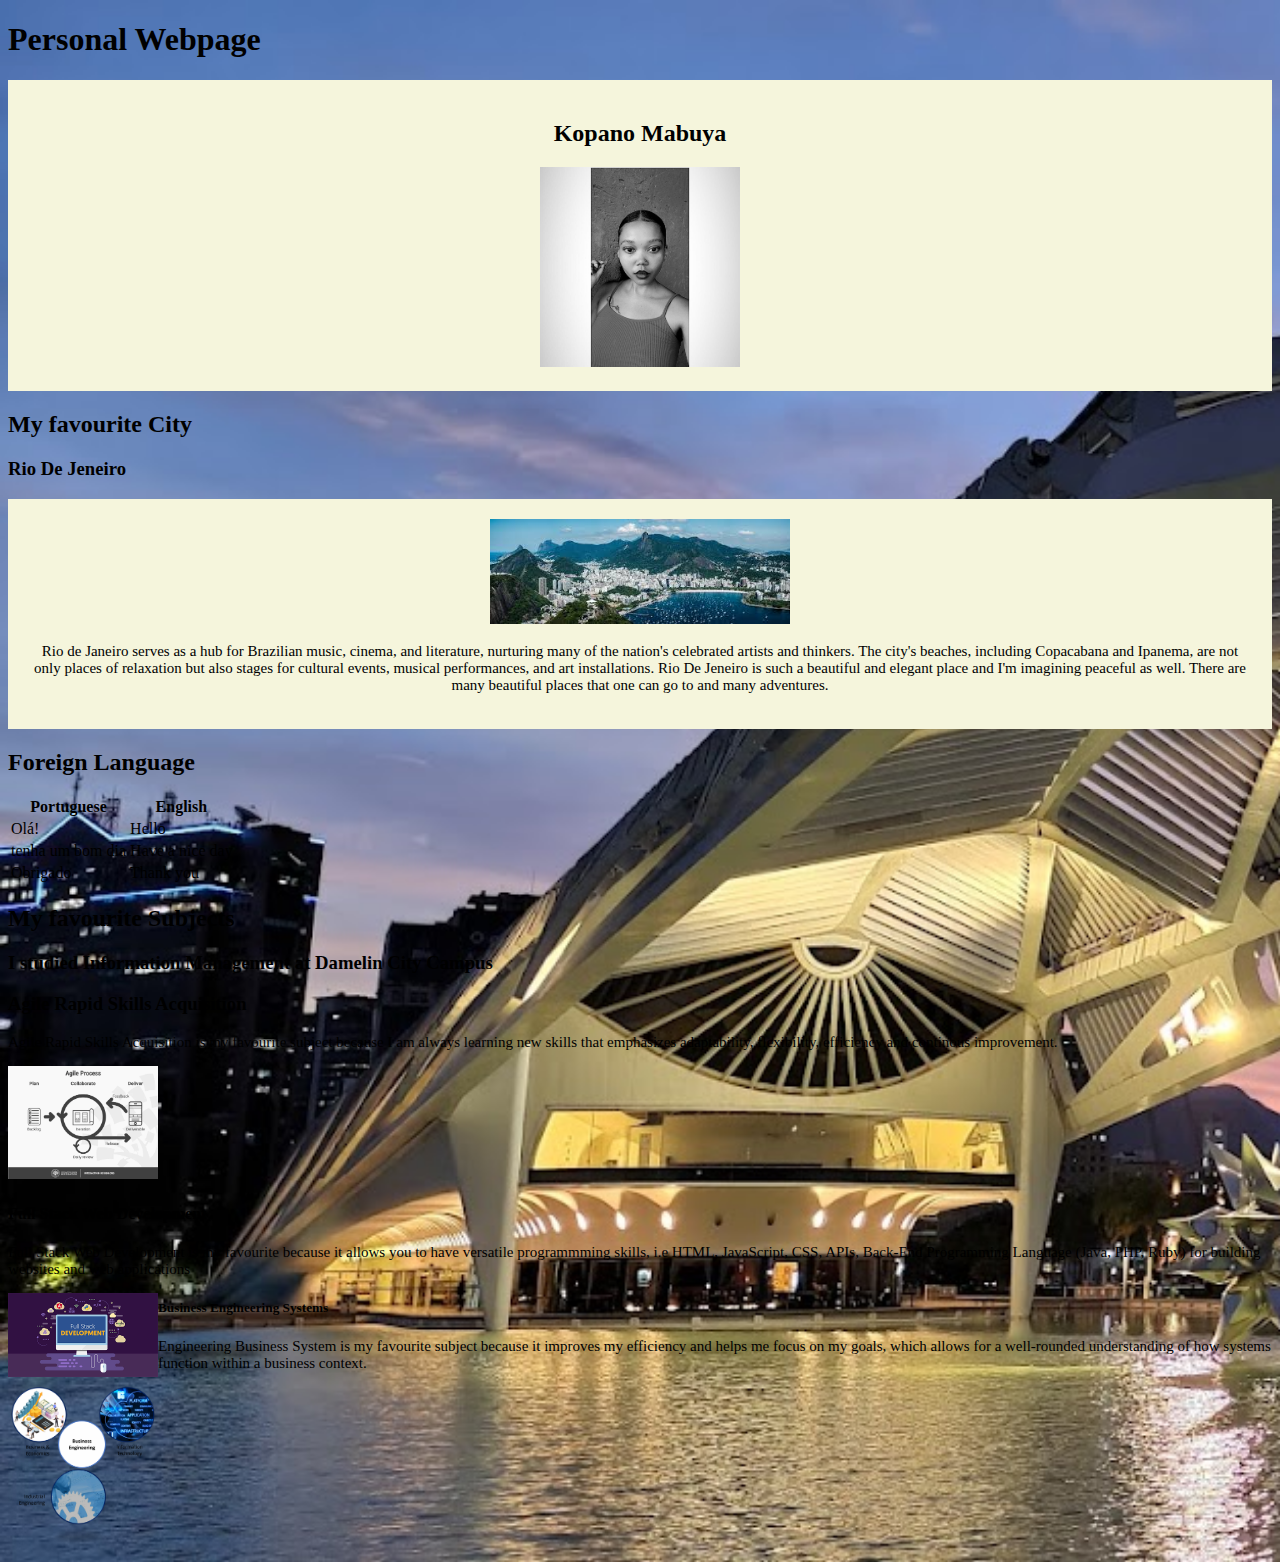
==== my-webpage-grid.html @ 9401b43c "coding" ====
<!DOCTYPE html>
<html lang="en">
<head>
    <meta charset="UTF-8">
    <meta name="viewport" content="width=device-width, initial-scale=1.0">
    <title>Personal Webpage</title>
    <link rel="stylesheet" href="simple-grid/grid/simple-grid.css">
</head>
<body>
    <header>
        <h1>Personal Webpage</h1>
        <div class="city">
            <div class="cities">
                <h2>Kopano Mabuya</h2>
                <img src="Pano.jpg" width="200" alt="Pano" class="images">
            </div>
        </div>
    </header>
   
    <h2 class="heading block">My favourite City</h2>
    <h3>Rio De Jeneiro</h3>
    <div class="city">
        <div class="cities">
            <img src="Fave City.jpg" width="300" alt="fave city">
            <p>Rio de Janeiro serves as a hub for Brazilian music, cinema, and literature, nurturing many of the nation's celebrated artists and thinkers. The city's beaches, including Copacabana and Ipanema,
                are not only places of relaxation but also stages for cultural events, musical performances, and art installations.
                 Rio De Jeneiro is such a beautiful and elegant place and I'm imagining peaceful as well.
                 There are many beautiful places that one can go to and many adventures.</p>
        </div>
    </div>

    <div class="block">
        <h2>Foreign Language</h2>
    </div>
    <table>
        <tr>
            <th>Portuguese</th>
            <th>English</th>
        </tr>
        <tr>
            <td>Olá!</td>
            <td>Hello</td>
        </tr>
        <tr>
            <td>tenha um bom dia</td>
            <td>Have a nice day</td>
        </tr>
        <tr>
            <td>Obrigado</td>
            <td>Thank you</td>
        </tr>
    </table>
    <style>
        body {
            background-image: url('Rio De Jeneiro.jpg');
            background-size: cover;
            background-position: left;
            background-repeat: no-repeat;
        }
        .cities {
            background-color: beige;
            padding: 20px;
            text-align: center;
            justify-content: center;
            
        }
        @media (max-width: 960px) {
            .mid-text {
                float: right !important;
            }
        }
        .mid-text-img {
            float: left !important;
        }
        p {
            font-size: 15px;
        }
    </style>

    <section class="objects">
        <h2 class="center block">My favourite Subjects</h2>
        <h3>I studied Information Management at Damelin City Campus</h3>
        <div class="row">
            <div class="col-4">
                <h3>Agile Rapid Skills Acquisition</h3>
                <p class="col-6-sm font-light">Agile Rapid Skills Acquisition is my favourite subject because I am always learning new skills that emphasizes
                    adaptability, flexibility, efficiency and continous improvement.</p>
                <img src="Agile.jpeg" width="150" alt="" class="col-6-sm">
            </div>
            <div class="col-4">
                <h4>Full Stack Web Development</h4>
                <p class="col-6-sm font-light mid-text">Full Stack Web Development is my favourite because it allows you to have versatile programmming skills, i.e HTML,
                    JavaScript, CSS, APIs, Back-End Programming Language (Java, PHP, Ruby) for building websites and web applications</p>
                <img src="Web Development.png" width="150" alt="" class="col-6-sm mid-text-img">
            </div>
            <div class="col-4">
                <h5>Business Engineering Systems</h5>
                <p class="col-6-sm font-light">Engineering Business System is my favourite subject because it improves my efficiency and helps me focus on my goals,
                    which allows for a well-rounded understanding of how systems function within a business context.</p>
                <img src="Business Engineering.jpg" width="150" alt="" class="col-6-sm">
            </div>
        </div>
    </section>
</body>
</html>
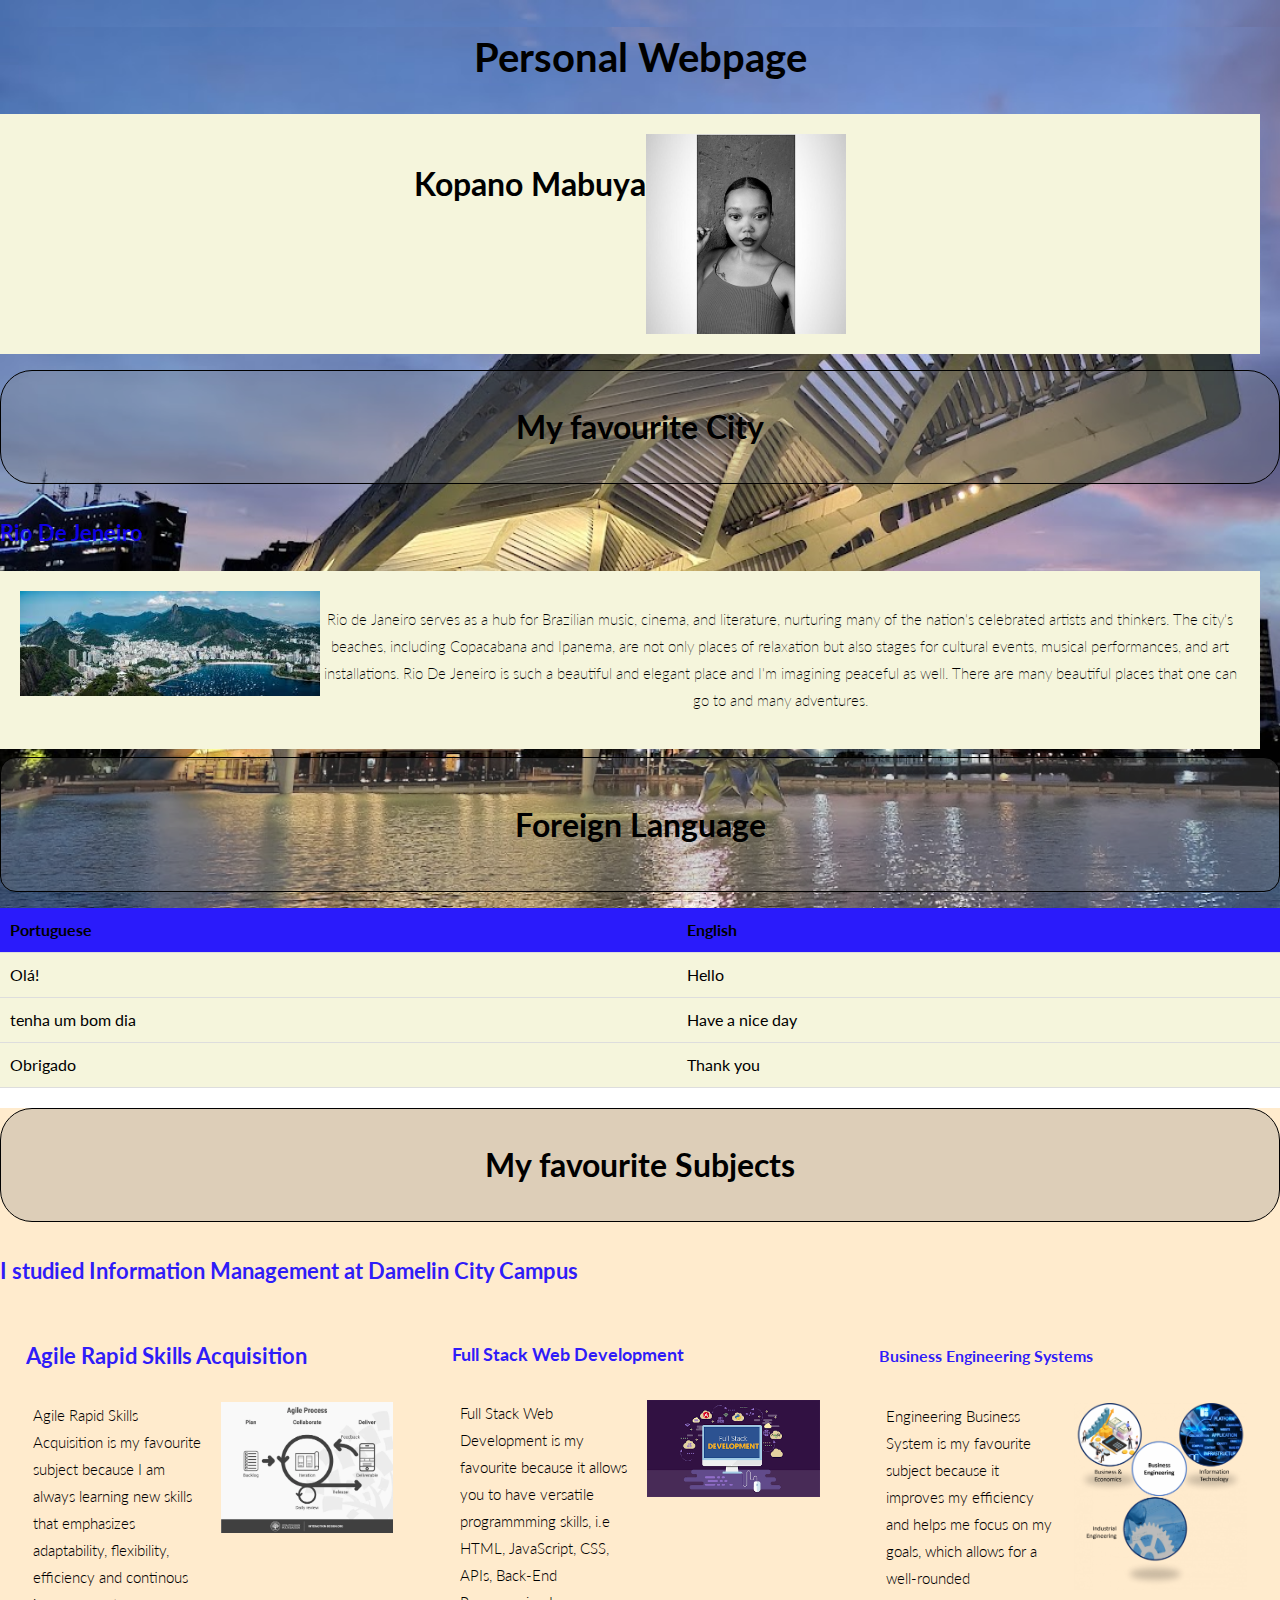
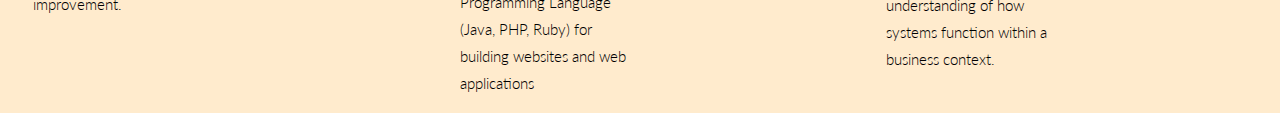
==== commit b19c9a98: "link" ====
--- a/my-webpage-grid.html
+++ b/my-webpage-grid.html
@@ -1,11 +1,13 @@
 <!DOCTYPE html>
 <html lang="en">
+
 <head>
     <meta charset="UTF-8">
     <meta name="viewport" content="width=device-width, initial-scale=1.0">
     <title>Personal Webpage</title>
-    <link rel="stylesheet" href="simple-grid/grid/simple-grid.css">
+    <link rel="stylesheet" href="simple-grid.css">
 </head>
+
 <body>
     <header>
         <h1>Personal Webpage</h1>
@@ -16,16 +18,18 @@
             </div>
         </div>
     </header>
-   
+
     <h2 class="heading block">My favourite City</h2>
     <h3>Rio De Jeneiro</h3>
     <div class="city">
         <div class="cities">
             <img src="Fave City.jpg" width="300" alt="fave city">
-            <p>Rio de Janeiro serves as a hub for Brazilian music, cinema, and literature, nurturing many of the nation's celebrated artists and thinkers. The city's beaches, including Copacabana and Ipanema,
-                are not only places of relaxation but also stages for cultural events, musical performances, and art installations.
-                 Rio De Jeneiro is such a beautiful and elegant place and I'm imagining peaceful as well.
-                 There are many beautiful places that one can go to and many adventures.</p>
+            <p>Rio de Janeiro serves as a hub for Brazilian music, cinema, and literature, nurturing many of the
+                nation's celebrated artists and thinkers. The city's beaches, including Copacabana and Ipanema,
+                are not only places of relaxation but also stages for cultural events, musical performances, and art
+                installations.
+                Rio De Jeneiro is such a beautiful and elegant place and I'm imagining peaceful as well.
+                There are many beautiful places that one can go to and many adventures.</p>
         </div>
     </div>
 
@@ -57,21 +61,25 @@
             background-position: left;
             background-repeat: no-repeat;
         }
+
         .cities {
             background-color: beige;
             padding: 20px;
             text-align: center;
             justify-content: center;
-            
+
         }
+
         @media (max-width: 960px) {
             .mid-text {
                 float: right !important;
             }
         }
+
         .mid-text-img {
             float: left !important;
         }
+
         p {
             font-size: 15px;
         }
@@ -83,23 +91,28 @@
         <div class="row">
             <div class="col-4">
                 <h3>Agile Rapid Skills Acquisition</h3>
-                <p class="col-6-sm font-light">Agile Rapid Skills Acquisition is my favourite subject because I am always learning new skills that emphasizes
+                <p class="col-6-sm font-light">Agile Rapid Skills Acquisition is my favourite subject because I am
+                    always learning new skills that emphasizes
                     adaptability, flexibility, efficiency and continous improvement.</p>
                 <img src="Agile.jpeg" width="150" alt="" class="col-6-sm">
             </div>
             <div class="col-4">
                 <h4>Full Stack Web Development</h4>
-                <p class="col-6-sm font-light mid-text">Full Stack Web Development is my favourite because it allows you to have versatile programmming skills, i.e HTML,
-                    JavaScript, CSS, APIs, Back-End Programming Language (Java, PHP, Ruby) for building websites and web applications</p>
+                <p class="col-6-sm font-light mid-text">Full Stack Web Development is my favourite because it allows you
+                    to have versatile programmming skills, i.e HTML,
+                    JavaScript, CSS, APIs, Back-End Programming Language (Java, PHP, Ruby) for building websites and web
+                    applications</p>
                 <img src="Web Development.png" width="150" alt="" class="col-6-sm mid-text-img">
             </div>
             <div class="col-4">
                 <h5>Business Engineering Systems</h5>
-                <p class="col-6-sm font-light">Engineering Business System is my favourite subject because it improves my efficiency and helps me focus on my goals,
+                <p class="col-6-sm font-light">Engineering Business System is my favourite subject because it improves
+                    my efficiency and helps me focus on my goals,
                     which allows for a well-rounded understanding of how systems function within a business context.</p>
                 <img src="Business Engineering.jpg" width="150" alt="" class="col-6-sm">
             </div>
         </div>
     </section>
 </body>
+
 </html>--- a/simple-grid.css
+++ b/simple-grid.css
@@ -0,0 +1,326 @@
+/**
+*** SIMPLE GRID
+*** (C) ZACH COLE 2016
+**/
+
+@import url(https://fonts.googleapis.com/css?family=Lato:400,300,300italic,400italic,700,700italic);
+
+/* UNIVERSAL */
+
+html,
+body {
+  height: 100%;
+  width: 100%;
+  margin: 0;
+  padding: 0;
+  left: 0;
+  top: 0;
+  font-size: 100%;
+  background-image: url('Rio De Jeneiro.jpg');
+  background-size: cover;
+  background-position: left;
+  background-repeat: no-repeat;
+}
+
+/* ROOT FONT STYLES */
+
+* {
+  font-family: 'Lato', Helvetica, sans-serif;
+  color: black;
+  line-height: 1.5;
+}
+
+/* TYPOGRAPHY */
+
+h1 {
+  font-size: 2.5rem;
+  text-align: center;
+}
+
+h2 {
+  font-size: 2rem;
+  text-align: center;
+}
+
+h3 {
+  font-size: 1.375rem;
+}
+
+h4 {
+  font-size: 1.125rem;
+}
+
+h5 {
+  font-size: 1rem;
+}
+
+h6 {
+  font-size: 0.875rem;
+}
+
+.block {
+  border: 1px solid;
+  padding: 1em;
+  margin-bottom: 1em;
+  margin-top: 0.5em;
+  border-radius: 1em;
+  background-color: rgba(128, 128, 128, 0.266);
+
+}
+
+p {
+  font-size: 1.125rem;
+  font-weight: 200;
+  line-height: 1.8;
+}
+
+.font-light {
+  font-weight: 300;
+}
+
+.font-regular {
+  font-weight: 400;
+}
+
+.font-heavy {
+  font-weight: 700;
+}
+
+/* POSITIONING */
+
+.left {
+  text-align: left;
+}
+
+.right {
+  text-align: right;
+}
+
+.center {
+  text-align: center;
+  margin-left: auto;
+  margin-right: auto;
+}
+
+.justify {
+  text-align: justify;
+}
+
+/* ==== GRID SYSTEM ==== */
+
+.container {
+  width: 90%;
+  margin-left: auto;
+  margin-right: auto;
+}
+
+.row {
+  position: relative;
+  width: 100%;
+}
+
+.row [class^="col"] {
+  float: left;
+  margin: 0.5rem 2%;
+  min-height: 0.125rem;
+}
+
+.col-1,
+.col-2,
+.col-3,
+.col-4,
+.col-5,
+.col-6,
+.col-7,
+.col-8,
+.col-9,
+.col-10,
+.col-11,
+.col-12 {
+  width: 96%;
+}
+
+.col-1-sm {
+  width: 4.33%;
+}
+
+.col-2-sm {
+  width: 12.66%;
+}
+
+.col-3-sm {
+  width: 21%;
+}
+
+.col-4-sm {
+  width: 29.33%;
+}
+
+.col-5-sm {
+  width: 37.66%;
+}
+
+.col-6-sm {
+  width: 46%;
+}
+
+.col-7-sm {
+  width: 54.33%;
+}
+
+.col-8-sm {
+  width: 62.66%;
+}
+
+.col-9-sm {
+  width: 71%;
+}
+
+.col-10-sm {
+  width: 79.33%;
+}
+
+.col-11-sm {
+  width: 87.66%;
+}
+
+.col-12-sm {
+  width: 96%;
+}
+
+.row::after {
+  content: "";
+  display: table;
+  clear: both;
+}
+
+.hidden-sm {
+  display: none;
+}
+
+@media only screen and (min-width: 33.75em) {
+
+  /* 540px */
+  .container {
+    width: 80%;
+  }
+}
+
+@media only screen and (min-width: 45em) {
+
+  /* 720px */
+  .col-1 {
+    width: 4.33%;
+  }
+
+  .col-2 {
+    width: 12.66%;
+  }
+
+  .col-3 {
+    width: 21%;
+  }
+
+  .col-4 {
+    width: 29.33%;
+  }
+
+  .col-5 {
+    width: 37.66%;
+  }
+
+  .col-6 {
+    width: 46%;
+  }
+
+  .col-7 {
+    width: 54.33%;
+  }
+
+  .col-8 {
+    width: 62.66%;
+  }
+
+  .col-9 {
+    width: 71%;
+  }
+
+  .col-10 {
+    width: 79.33%;
+  }
+
+  .col-11 {
+    width: 87.66%;
+  }
+
+  .col-12 {
+    width: 96%;
+  }
+
+  .hidden-sm {
+    display: block;
+  }
+}
+
+@media only screen and (min-width: 60em) {
+
+  /* 960px */
+  .container {
+    width: 75%;
+    max-width: 60rem;
+  }
+}
+
+table {
+  width: 100%;
+  border-collapse: collapse;
+  margin-bottom: 20px;
+  background-color: beige;
+}
+
+th,
+td {
+  padding: 10px;
+  text-align: left;
+  border-bottom: 1px solid #ddd;
+}
+
+th {
+  background-color: rgba(17, 0, 255, 0.89);
+}
+
+.cities {
+  display: flex;
+  align-items: flex-start;
+}
+
+.cities {
+  margin-right: 20px;
+}
+
+@media (max-width: 960px) {
+  .cities {
+    display: block;
+
+  }
+
+  .cities {
+    margin-right: 0;
+    margin-bottom: 10px;
+  }
+
+  .cities img {
+    display: block;
+    margin: 0 auto;
+  }
+}
+
+.objects {
+  background-color: blanchedalmond;
+}
+
+h3,
+h4,
+h5 {
+  color: rgba(17, 0, 255, 0.89);
+}